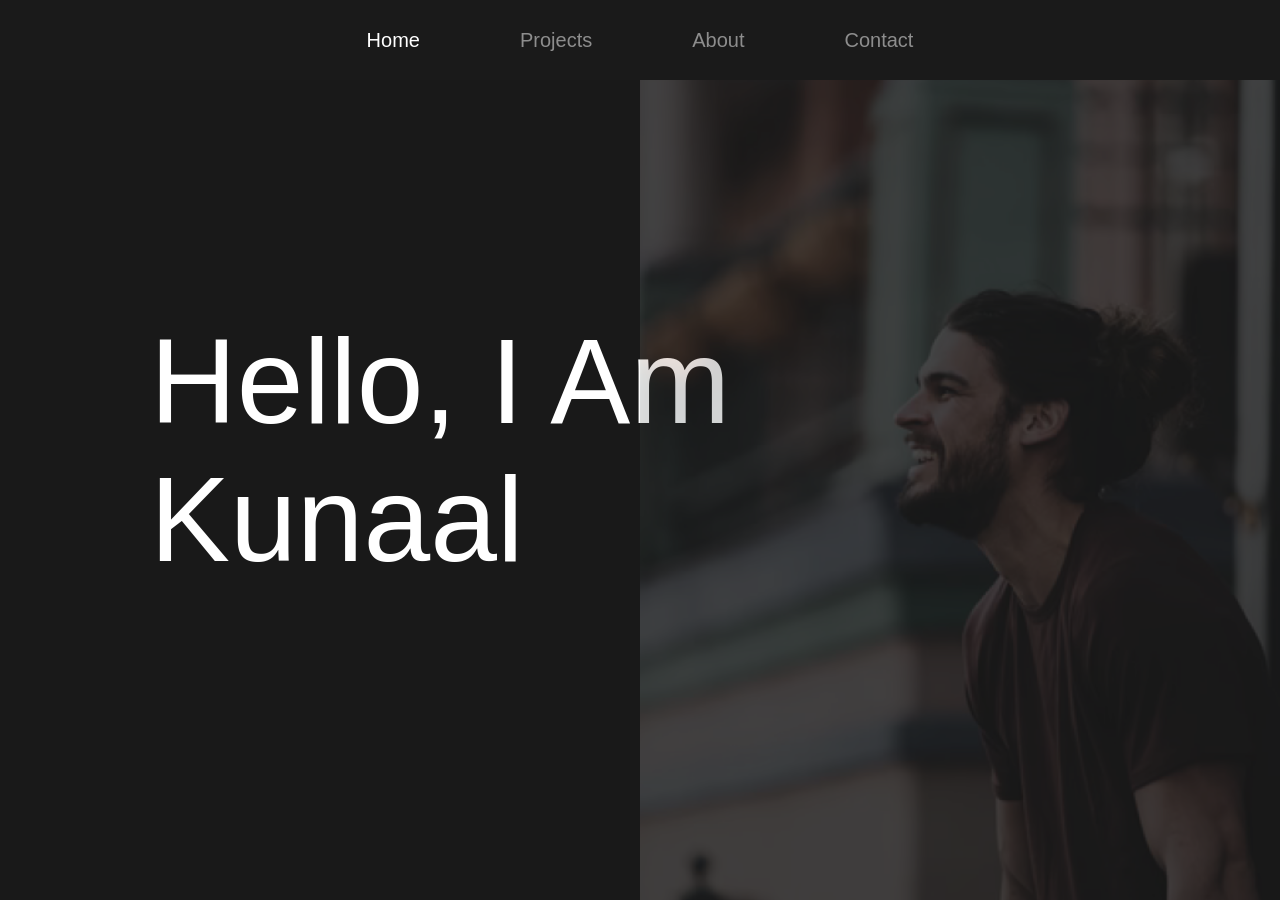
==== docs/index.html @ 870336b4 "docs" ====
<!DOCTYPE html>
<html lang="en">

<head>
    <meta charset="UTF-8">
    <meta http-equiv="X-UA-Compatible" content="IE=edge">
    <meta name="viewport" content="width=device-width, initial-scale=1.0">
    <title>Personal Portafolio</title>
    <link rel="stylesheet" href="css/style.css">
</head>

<body>
    <!-- navbar -->
    <nav class="navbar">
        <ul class="link-group">
            <li class="link active"><a href="#">home</a></li>
            <li class="link"><a href="#">projects</a></li>
            <li class="link"><a href="#">about</a></li>
            <li class="link"><a href="#">contact</a></li>
        </ul>
    </nav>

    <!--home  -->
    <section class="home-section active">
        <h1 class="hero-heading">hello, i am <br> kunaal</h1>
        <img src="img/home.png" class="home-img" alt="">
    </section>

    <!-- Projects -->
    <section class="project-section">
        <h1 class="project-heading">some of my projects</h1>
        <div class="project-container">
            <div class="project-card">
                <img src="img/project-1.png" class="project-img" alt="">
                <div class="project-content">
                    <h1 class="project-title">project 01</h1>
                    <p class="project-info">
                        Lorem ipsum dolor, sit amet consectetur adipisicing elit. Impedit vitae delectus cumque
                        repudiandae aliquam optio accusamus natus nobis! Nam, sunt?
                    </p>
                    <div class="project-btn-grp">
                        <button class="project-btn github">github repo</button>
                        <button class="project-btn live">see live</button>
                    </div>
                </div>
            </div>
            <div class="project-card">
                <img src="img/project-2.png" class="project-img" alt="">
                <div class="project-content">
                    <h1 class="project-title">project 01</h1>
                    <p class="project-info">
                        Lorem ipsum dolor, sit amet consectetur adipisicing elit. Impedit vitae delectus cumque
                        repudiandae aliquam optio accusamus natus nobis! Nam, sunt?
                    </p>
                    <div class="project-btn-grp">
                        <button class="project-btn github">github repo</button>
                        <button class="project-btn live">see live</button>
                    </div>
                </div>
            </div>
            <div class="project-card">
                <img src="img/project-3.png" class="project-img" alt="">
                <div class="project-content">
                    <h1 class="project-title">project 01</h1>
                    <p class="project-info">
                        Lorem ipsum dolor, sit amet consectetur adipisicing elit. Impedit vitae delectus cumque
                        repudiandae aliquam optio accusamus natus nobis! Nam, sunt?
                    </p>
                    <div class="project-btn-grp">
                        <button class="project-btn github">github repo</button>
                        <button class="project-btn live">see live</button>
                    </div>
                </div>
            </div>
            <div class="project-card">
                <img src="img/project-4.png" class="project-img" alt="">
                <div class="project-content">
                    <h1 class="project-title">project 01</h1>
                    <p class="project-info">
                        Lorem ipsum dolor, sit amet consectetur adipisicing elit. Impedit vitae delectus cumque
                        repudiandae aliquam optio accusamus natus nobis! Nam, sunt?
                    </p>
                    <div class="project-btn-grp">
                        <button class="project-btn github">github repo</button>
                        <button class="project-btn live">see live</button>
                    </div>
                </div>
            </div>
        </div>
    </section>

    <!-- about section -->
    <section class="about-section">
        <div class="about">
            <div class="about-img-container">
                <img src="img/home.png" class="about-img" alt="">
                <button class="download-cv-btn">downlaod cv</button>
            </div>
            <p class="about-info">Lorem ipsum dolor sit amet consectetur adipisicing elit. Dolore cupiditate placeat
                dignissimos laudantium quis, adipisci aliquid assumenda officia incidunt labore minima totam voluptates
                cum maxime doloribus dolorum, eligendi nemo alias.</p>
        </div>
        <!-- skills -->
        <div class="skill-section">
            <h1 class="heading">skills</h1>
            <div class="skills-container">
                <div class="skill-card">
                    <img src="img/html.png" class="skill-img" alt="">
                    <div class="skill-level">98%</div>
                    <h1 class="skill-name">HTML</h1>
                    <p class="skill-info">Lorem ipsum dolor, sit amet consectetur adipisicing elit. Consequatur,
                        delectus!
                    </p>
                </div>
                <div class="skill-card">
                    <img src="img/css.png" class="skill-img" alt="">
                    <div class="skill-level">98%</div>
                    <h1 class="skill-name">CSS</h1>
                    <p class="skill-info">Lorem ipsum dolor, sit amet consectetur adipisicing elit. Consequatur,
                        delectus!
                    </p>
                </div>
                <div class="skill-card">
                    <img src="img/js.png" class="skill-img" alt="">
                    <div class="skill-level">98%</div>
                    <h1 class="skill-name">Javascrrip</h1>
                    <p class="skill-info">Lorem ipsum dolor, sit amet consectetur adipisicing elit. Consequatur,
                        delectus!
                    </p>
                </div>
                <div class="skill-card">
                    <img src="img/nodejs.png" class="skill-img" alt="">
                    <div class="skill-level">98%</div>
                    <h1 class="skill-name">Node.js</h1>
                    <p class="skill-info">Lorem ipsum dolor, sit amet consectetur adipisicing elit. Consequatur,
                        delectus!
                    </p>
                </div>
                <div class="skill-card">
                    <img src="img/react.png" class="skill-img" alt="">
                    <div class="skill-level">98%</div>
                    <h1 class="skill-name">React.js</h1>
                    <p class="skill-info">Lorem ipsum dolor, sit amet consectetur adipisicing elit. Consequatur,
                        delectus!
                    </p>
                </div>
            </div>
        </div>
        <!-- timeline -->
        <div class="timeline">
            <h1 class="heading">education and experience</h1>
            <div class="card">
                <div class="card-body">
                    <h1 class="card-title">2000-2002</h1>
                    <p class="card-detail">Lorem ipsum dolor, sit amet consectetur adipisicing elit. Architecto sequi
                        recusandae laborum ipsam dignissimos nostrum vitae provident officia, consectetur ab accusantium
                        corrupti exercitationem temporibus repellat non magni cupiditate ea reprehenderit.</p>
                </div>
            </div>
            <div class="card">
                <div class="card-body">
                    <h1 class="card-title">2000-2002</h1>
                    <p class="card-detail">Lorem ipsum dolor, sit amet consectetur adipisicing elit. Architecto sequi
                        recusandae laborum ipsam dignissimos nostrum vitae provident officia, consectetur ab accusantium
                        corrupti exercitationem temporibus repellat non magni cupiditate ea reprehenderit.</p>
                </div>
            </div>
            <div class="card">
                <div class="card-body">
                    <h1 class="card-title">2000-2002</h1>
                    <p class="card-detail">Lorem ipsum dolor, sit amet consectetur adipisicing elit. Architecto sequi
                        recusandae laborum ipsam dignissimos nostrum vitae provident officia, consectetur ab accusantium
                        corrupti exercitationem temporibus repellat non magni cupiditate ea reprehenderit.</p>
                </div>
            </div>
            <div class="card">
                <div class="card-body">
                    <h1 class="card-title">2000-2002</h1>
                    <p class="card-detail">Lorem ipsum dolor, sit amet consectetur adipisicing elit. Architecto sequi
                        recusandae laborum ipsam dignissimos nostrum vitae provident officia, consectetur ab accusantium
                        corrupti exercitationem temporibus repellat non magni cupiditate ea reprehenderit.</p>
                </div>
            </div>
            <div class="card">
                <div class="card-body">
                    <h1 class="card-title">2000-2002</h1>
                    <p class="card-detail">Lorem ipsum dolor, sit amet consectetur adipisicing elit. Architecto sequi
                        recusandae laborum ipsam dignissimos nostrum vitae provident officia, consectetur ab accusantium
                        corrupti exercitationem temporibus repellat non magni cupiditate ea reprehenderit.</p>
                </div>
            </div>
        </div>
    </section>

    <!-- contact section -->
    <section class="contact-section">
        <form class="contact-form">
            <input type="text" name="name" id="name" autocomplete="off" placeholder="name">
            <input type="text" name="email" id="email" autocomplete="off" placeholder="email">
            <textarea name="msg" id="msg" placeholder="message" autocomplete="off"></textarea>
            <button type="submit" class="form-submit-btn">contact</button>
        </form>
        <!-- map -->
        <div class="map">
            <iframe
                src="https://www.google.com/maps/embed?pb=!1m18!1m12!1m3!1d448181.163742937!2d76.81306771991275!3d28.647279935262464!2m3!1f0!2f0!3f0!3m2!1i1024!2i768!4f13.1!3m3!1m2!1s0x390cfd5b347eb62d%3A0x37205b715389640!2sDelhi!5e0!3m2!1sen!2sin!4v1639489002410!5m2!1sen!2sin"
                width="600" height="450" style="border:0;" allowfullscreen="" loading="lazy"></iframe>
        </div>
    </section>

    <script src="js/app.js"></script>
</body>

</html>
---- docs/css/style.css ----
*{
    margin: 0;
    padding: 0;
    box-sizing: border-box;
}

body{
    width: 100%;
    max-width: 1400px;
    display: block;
    margin: auto;
    min-height: 100vh;
    background: #191919;
    font-family: sans-serif;
}

.navbar{
    width: 100%;
    position: fixed;
    top: 0;
    left: 0;
    display: flex;
    justify-content: center;
    align-items: center;
    z-index: 9;
    background: #1a1a1a;
}

.link-group{
    list-style: none;
    display: flex;
}

.link a{
    color: #fff;
    opacity: 0.5;
    text-decoration: none;
    text-transform: capitalize;
    padding: 10px 30px;
    margin: 0 20px;
    line-height: 80px;
    transition: .5s;
    font-size: 20px;
}

.link a:hover, .link.active a{
    opacity: 1;
}


.home-section.active,
.project-section.active,
.about-section.active,
.contact-section.active{
    position: relative;
    opacity: 1;
    z-index: 8;
}

/* Home section */
.home-section{
    width: 100%;
    height: 100vh;
    padding: 0 150px;
    display: flex;
    align-items: center;
    position: fixed;
    top: 0;
    opacity: 0;
    transition: 1s;
}

.hero-heading{
    color: #fff;
    font-size: 120px;
    text-transform: capitalize;
    font-weight: 300;
}

.home-img{
    position: absolute;
    top: 0;
    right: 0;
    height: 100vh;
    width: 50%;
    object-fit: cover;
    opacity: 0.2;
}

/* project-section */
.project-section{
    width: 100%;
    min-height: 100vh;
    padding: 150px 100px 100px;
    position: fixed;
    top: 0;
    transition: 1s;
    opacity: 0;
}

.project-heading{
    font-size: 100px;
    background: #252525;
    text-transform: capitalize;
    text-align: center;
    margin-bottom: 50px;
    color: #1a1a1a;
    background-clip: text;
    -webkit-background-clip: text;
    -webkit-text-stroke: 8px transparent;
}

.project-container{
    display: grid;
    grid-template-columns: repeat(2, 1fr);
    grid-gap: 100px;
}

.project-card{
    height: 400px;
    position: relative;
}

.project-img{
    width: 100%;
    height: 100%;
    position: absolute;
    top: 0;
    left: 0;
    object-fit: cover;
    transition: .5s;
}

.project-content{
    position: relative;
    padding: 40px;
    color: #fff;
    transition: .5s;
    opacity: 0;
}

.project-title{
    font-size: 50px;
    text-transform: capitalize;
    text-align: center;
    font-weight: 300;
}

.project-info{
    margin: 40px;
    font-size: 20px;
    line-height: 30px;
    text-align: center;
}

.project-btn-grp{
    display: grid;
    grid-template-columns: repeat(2, 1fr);
    grid-gap: 20px;
}

.project-btn{
    height: 40px;
    text-transform: capitalize;
    font-size: 18px;
    border: none;
    background: #000;
    color: #fff;
    cursor: pointer;
}

.project-btn.live{
    background: none;
    border: 2px solid #fff;
}

.project-card:hover .project-img{
    filter: blur(20px);
}

.project-card:hover .project-content{
    opacity: 1;
}

/* about-section */

.about-section{
    width: 100%;
    min-height: 100vh;
    padding: 150px 100px 0;
    position: fixed;
    top: 0;
    opacity: 0;
    transition: 1s;
}

.about{
    width: 100%;
    display: grid;
    grid-template-columns: 30% 65%;
    grid-gap: 40px;
}

.about-img-container{
    position: relative;
}

.about-info{
    color: #fff;
    opacity: 0.6;
    font-size: 20px;
    line-height: 40px;
}

.about-img{
    width: 100%;
    height: 100%;
    object-fit: cover;
    border-radius: 20px;
}

.download-cv-btn{
    position: absolute;
    bottom: 20px;
    left: 50%;
    transform: translateX(-50%);
    padding: 10px 20px;
    color: #fff;
    border: none;
    font-size: 16px;
    text-transform: capitalize;
    cursor: pointer;
    transition: .5s;
    background: rgba(0, 0, 0, 0.5);
}

.download-cv-btn:hover{
    background: #000;
}

/* skills */

.skill-section{
    position: relative;
    margin: 100px 0;
}

.heading{
    text-align: center;
    font-size: 60px;
    color: #fff;
    text-transform: capitalize;
    font-weight: 300;
    margin-bottom: 100px;
}

.skills-container{
    width: 95%;
    margin: auto;
    display: grid;
    grid-template-columns: repeat(3, 1fr);
    grid-gap: 100px;
    color: #fff;
}

.skill-card{
    position: relative;
}

.skill-img{
    display: block;
    margin: auto;
    height: 200px;
}

.skill-name{
    font-size: 30px;
    font-weight: 300;
    text-align: center;
    text-transform: capitalize;
    margin: 30px 0 20px;
}

.skill-info{
    text-align: center;
    opacity: 0.5;
    font-size: 18px;
    line-height: 30px;
}

.skill-level{
    position: absolute;
    top: 80px;
    right: 0;
    width: 150px;
    height: 150px;
    display: flex;
    justify-content: center;
    align-items: center;
    font-size: 22px;
    border-radius: 50%;
    border: 10px solid;
}

.skill-card:nth-child(1) .skill-level{
    background: #ff4f4f28;
    border-color: #ff4f4f;
    color: #ff4f4f;
}

.skill-card:nth-child(2) .skill-level{
    background: #4fa0ff28;
    border-color: #4fa0ff;
    color: #4fa0ff;
}

.skill-card:nth-child(3) .skill-level{
    background: #ffed4f28;
    border-color: #ffed4f;
    color: #ffed4f;
}

.skill-card:nth-child(4) .skill-level{
    background: #52ff4f28;
    border-color: #52ff4f;
    color: #52ff4f;
}

.skill-card:nth-child(5) .skill-level{
    background: #4fdfff28;
    border-color: #4fdfff;
    color: #4fdfff;
}

/* timeline */

.timeline{
    display: block;
    width: 80%;
    margin: 150px auto;
}

.timeline .heading{
    margin-bottom: 150px;
}

.card{
    width: 45%;
    padding: 30px;
    border-radius: 10px;
    color: #fff;
    display: block;
    margin: -80px 0;
    position: relative;
    background: #f00;
}

.card:nth-child(even){
    margin-left: auto;
}

.card:nth-child(even):before{
    content: '';
    position: absolute;
    left: -15%;
    top: 50%;
    transform: translateY(-50%);
    width: 20px;
    height: 20px;
    border: 5px solid #191919;
    border-radius: 50%;
}

.card:nth-child(even):after{
    content: '';
    position: absolute;
    left: -8.5%;
    top: 50%;
    transform: translateY(-50%);
    width: 7%;
    height: 2px;
    background: #fff;
    z-index: -1;
}

.card:nth-child(odd):before{
    content: '';
    position: absolute;
    right: -13%;
    top: 50%;
    transform: translateY(-50%);
    width: 20px;
    height: 20px;
    border: 5px solid #191919;
    border-radius: 50%;
}

.card:nth-child(odd):after{
    content: '';
    position: absolute;
    right: -8.5%;
    top: 50%;
    transform: translateY(-50%);
    width: 7%;
    height: 2px;
    background: #fff;
    z-index: -1;
}

.card:nth-child(2), .card:nth-child(2):before{
    background: #ff4f4f;
}
.card:nth-child(3), .card:nth-child(3):before{
    background: #ffb84f;
}
.card:nth-child(4), .card:nth-child(4):before{
    background: #3dca5c;
}
.card:nth-child(5), .card:nth-child(5):before{
    background: #565252;
}
.card:nth-child(6), .card:nth-child(6):before{
    background: #4fa0ff;
}

.card:nth-child(even) .card-body:before{
    content: '';
    position: absolute;
    left: -12%;
    top: 0;
    width: 0px;
    height: 100%;
    border: 1px dashed #fff;
    z-index: -1;
}

.card-title{
    font-size: 30px;
    font-weight: 300;
    margin-bottom: 20px;
}

/* google maps */

.contact-section{
    position: absolute;
    top: 0;
    opacity: 0;
    transition: 1s;
    padding: 100px 150px;
    height: 100vh;
    display: grid;
    grid-template-columns: repeat(2, 1fr);
    grid-gap: 50px;
}

.contact-form input, .contact-form textarea{
    width: 100%;
    height: 40px;
    background: rgba(255, 255, 255, 0.2);
    border: 1px solid #fff;
    margin-bottom: 30px;
    border-radius: 5px;
    text-transform: capitalize;
    color: #fff;
    padding: 5px 10px;
}

::placeholder{
    color: #fff;
}

#msg{
    height: 280px;
    resize: none;
    font-family: sans-serif;
}

.form-submit-btn{
    background: #ff4f4f;
    color: #fff;
    text-transform: capitalize;
    padding: 15px 40px;
    display: block;
    margin: auto;
    border: none;
    border-radius: 10px;
    cursor: pointer;
}

.map{
    width: 100%;
    height: 100%;
    padding: 10px;
    border: 2px solid #fff;
    background: rgba(255, 255, 255, 0.2);
    border-radius: 10px;
}

.map iframe{
    width: 100%;
    height: 100%;
    border-radius: 5px;
}
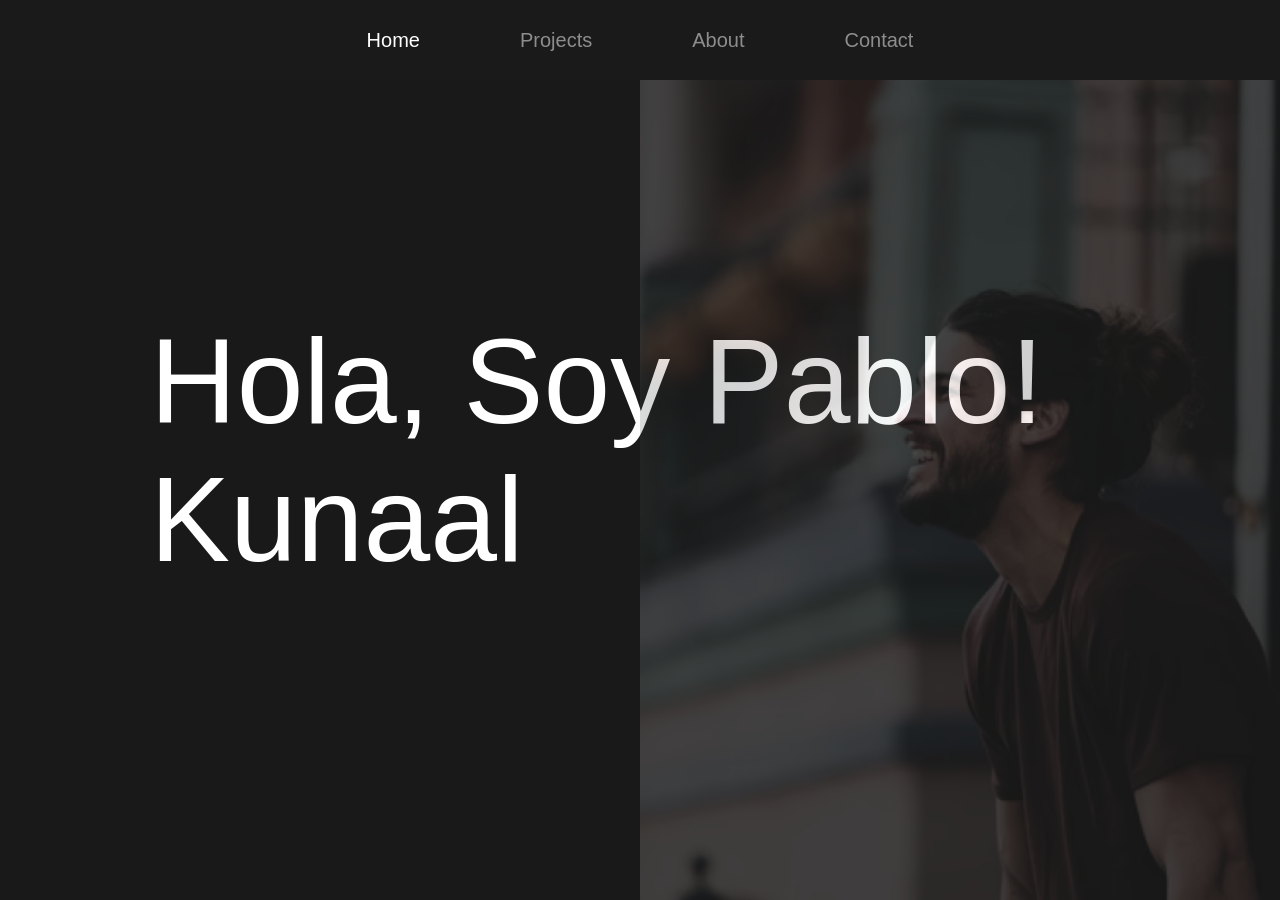
==== commit e3b9de89: "updates" ====
--- a/docs/index.html
+++ b/docs/index.html
@@ -22,7 +22,7 @@
 
     <!--home  -->
     <section class="home-section active">
-        <h1 class="hero-heading">hello, i am <br> kunaal</h1>
+        <h1 class="hero-heading">Hola, soy Pablo! <br> kunaal</h1>
         <img src="img/home.png" class="home-img" alt="">
     </section>
 
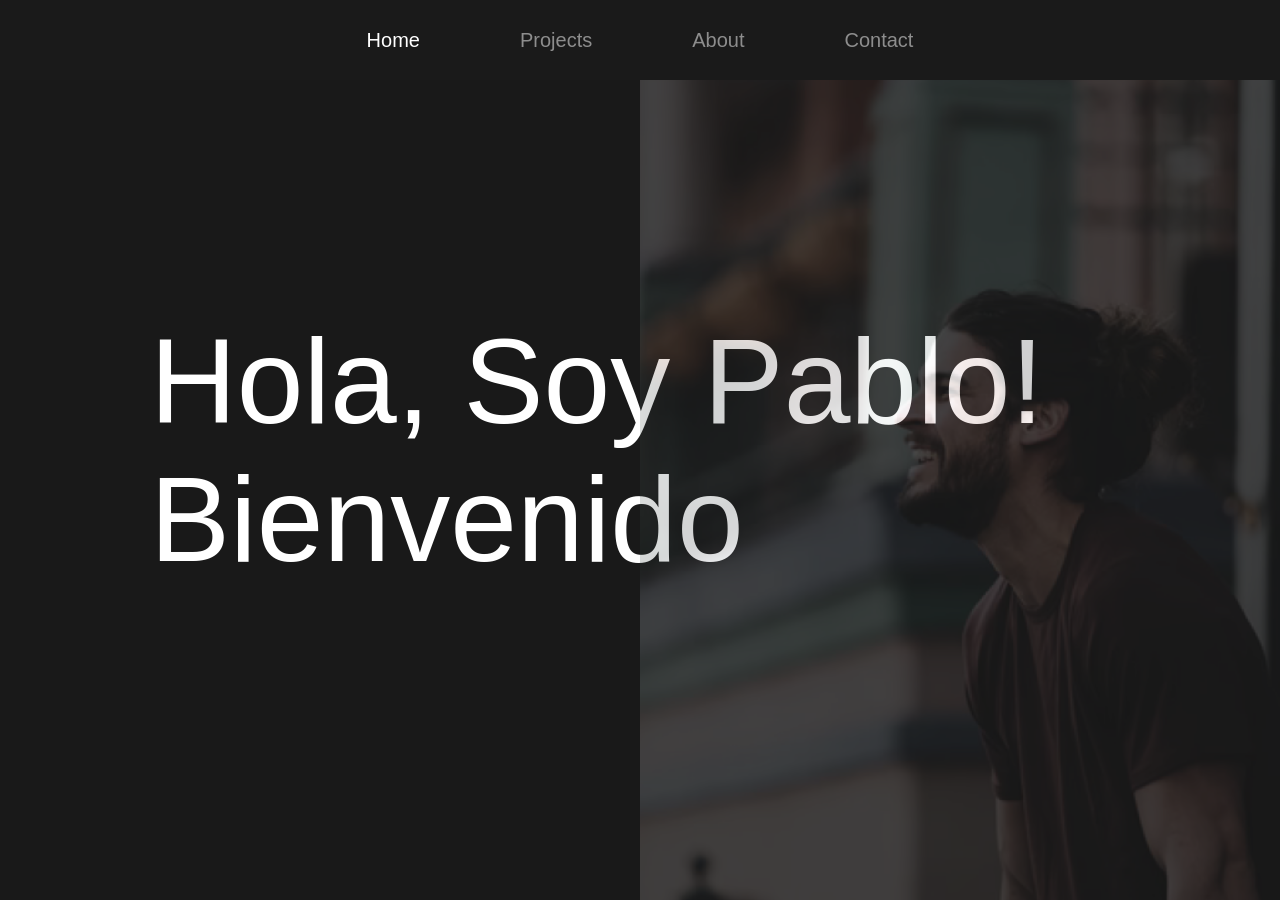
==== commit 2eaa616e: "updates" ====
--- a/docs/index.html
+++ b/docs/index.html
@@ -22,7 +22,7 @@
 
     <!--home  -->
     <section class="home-section active">
-        <h1 class="hero-heading">Hola, soy Pablo! <br> kunaal</h1>
+        <h1 class="hero-heading">Hola, soy Pablo! <br> Bienvenido</h1>
         <img src="img/home.png" class="home-img" alt="">
     </section>
 
@@ -33,7 +33,7 @@
             <div class="project-card">
                 <img src="img/project-1.png" class="project-img" alt="">
                 <div class="project-content">
-                    <h1 class="project-title">project 01</h1>
+                    <h1 class="project-title">project 1</h1>
                     <p class="project-info">
                         Lorem ipsum dolor, sit amet consectetur adipisicing elit. Impedit vitae delectus cumque
                         repudiandae aliquam optio accusamus natus nobis! Nam, sunt?
@@ -47,7 +47,7 @@
             <div class="project-card">
                 <img src="img/project-2.png" class="project-img" alt="">
                 <div class="project-content">
-                    <h1 class="project-title">project 01</h1>
+                    <h1 class="project-title">project 2</h1>
                     <p class="project-info">
                         Lorem ipsum dolor, sit amet consectetur adipisicing elit. Impedit vitae delectus cumque
                         repudiandae aliquam optio accusamus natus nobis! Nam, sunt?
@@ -61,7 +61,7 @@
             <div class="project-card">
                 <img src="img/project-3.png" class="project-img" alt="">
                 <div class="project-content">
-                    <h1 class="project-title">project 01</h1>
+                    <h1 class="project-title">project 3</h1>
                     <p class="project-info">
                         Lorem ipsum dolor, sit amet consectetur adipisicing elit. Impedit vitae delectus cumque
                         repudiandae aliquam optio accusamus natus nobis! Nam, sunt?
@@ -75,7 +75,7 @@
             <div class="project-card">
                 <img src="img/project-4.png" class="project-img" alt="">
                 <div class="project-content">
-                    <h1 class="project-title">project 01</h1>
+                    <h1 class="project-title">project 4</h1>
                     <p class="project-info">
                         Lorem ipsum dolor, sit amet consectetur adipisicing elit. Impedit vitae delectus cumque
                         repudiandae aliquam optio accusamus natus nobis! Nam, sunt?
@@ -137,7 +137,7 @@
                     </p>
                 </div>
                 <div class="skill-card">
-                    <img src="img/react.png" class="skill-img" alt="">
+                    <img src="img/reactjs.png" class="skill-img" alt="">
                     <div class="skill-level">98%</div>
                     <h1 class="skill-name">React.js</h1>
                     <p class="skill-info">Lorem ipsum dolor, sit amet consectetur adipisicing elit. Consequatur,
